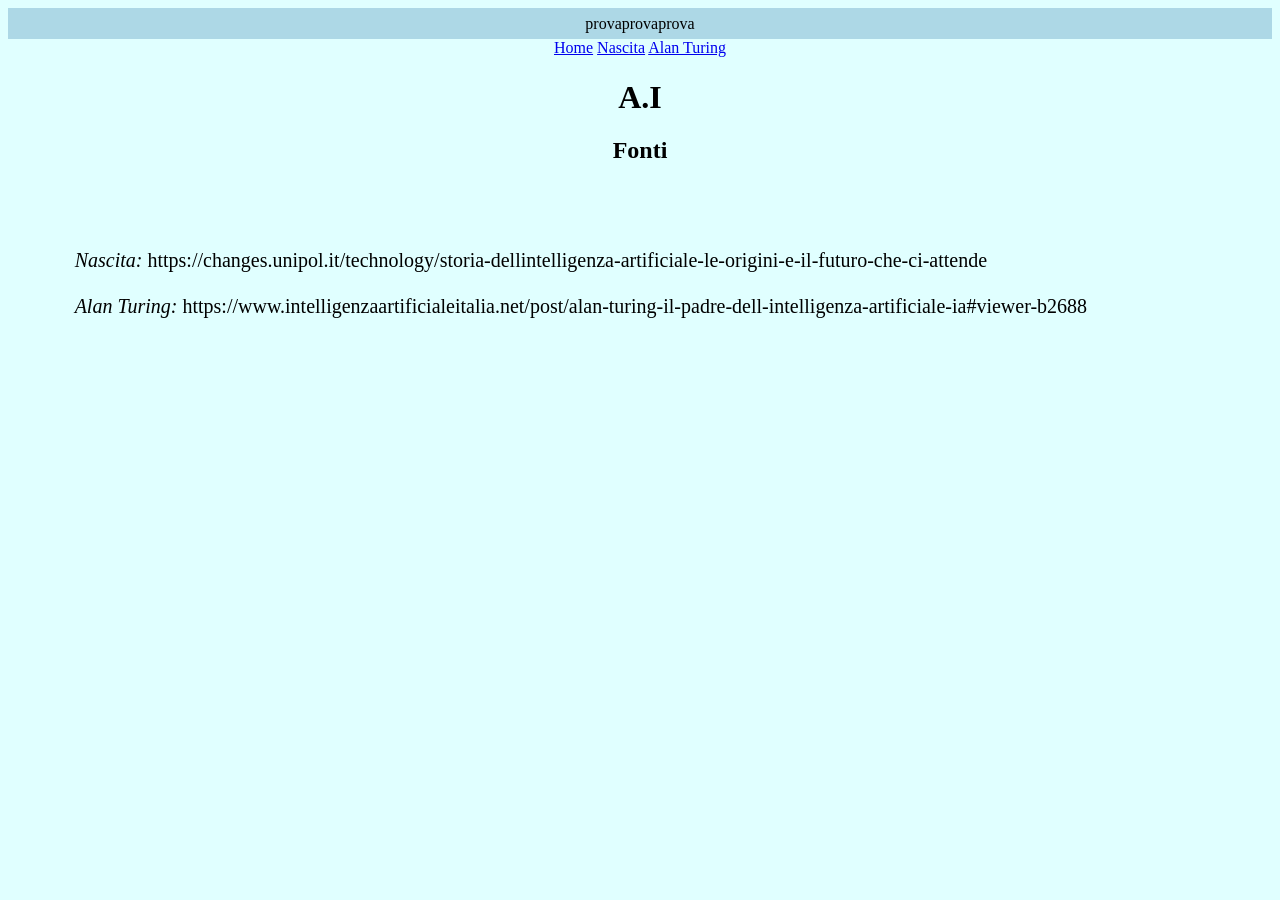
==== fonti.html @ ff2843cd "Initial commit" ====
<!DOCTYPE html>
<html lang="it" dir="ltr">
  <head>
        <link rel="stylesheet" href="Compito-esperto2.css">
    <meta charset="utf-8">
    <title>I.A</title>

  </head>
  <body>
    <header>
      provaprovaprova
    </header>
    <nav>
  <a href=" index.html">Home</a>
  <a href=" nascitaAi.html">Nascita</a>
  <a href="turnieng.html">Alan Turing</a>
    </nav>

    <h1>A.I</h1>
<h2 style="font-family: DA FARE">Fonti </h2>
<img src="" alt="">
<p><i>Nascita:</i> https://changes.unipol.it/technology/storia-dellintelligenza-artificiale-le-origini-e-il-futuro-che-ci-attende <br>
  <br>
<i>Alan Turing:</i>        https://www.intelligenzaartificialeitalia.net/post/alan-turing-il-padre-dell-intelligenza-artificiale-ia#viewer-b2688 </p>


</body>
</html>
---- Compito-esperto2.css ----
header{
  background-color: #add8e6;
  text-align: center;
  padding: 5pt;
}

body{
  background-color: #e0ffff;
  text-align: center;
}

p{
  font-size: 15pt;
  text-align: justify;
  padding:50pt;
  padding-top:20pt;
}
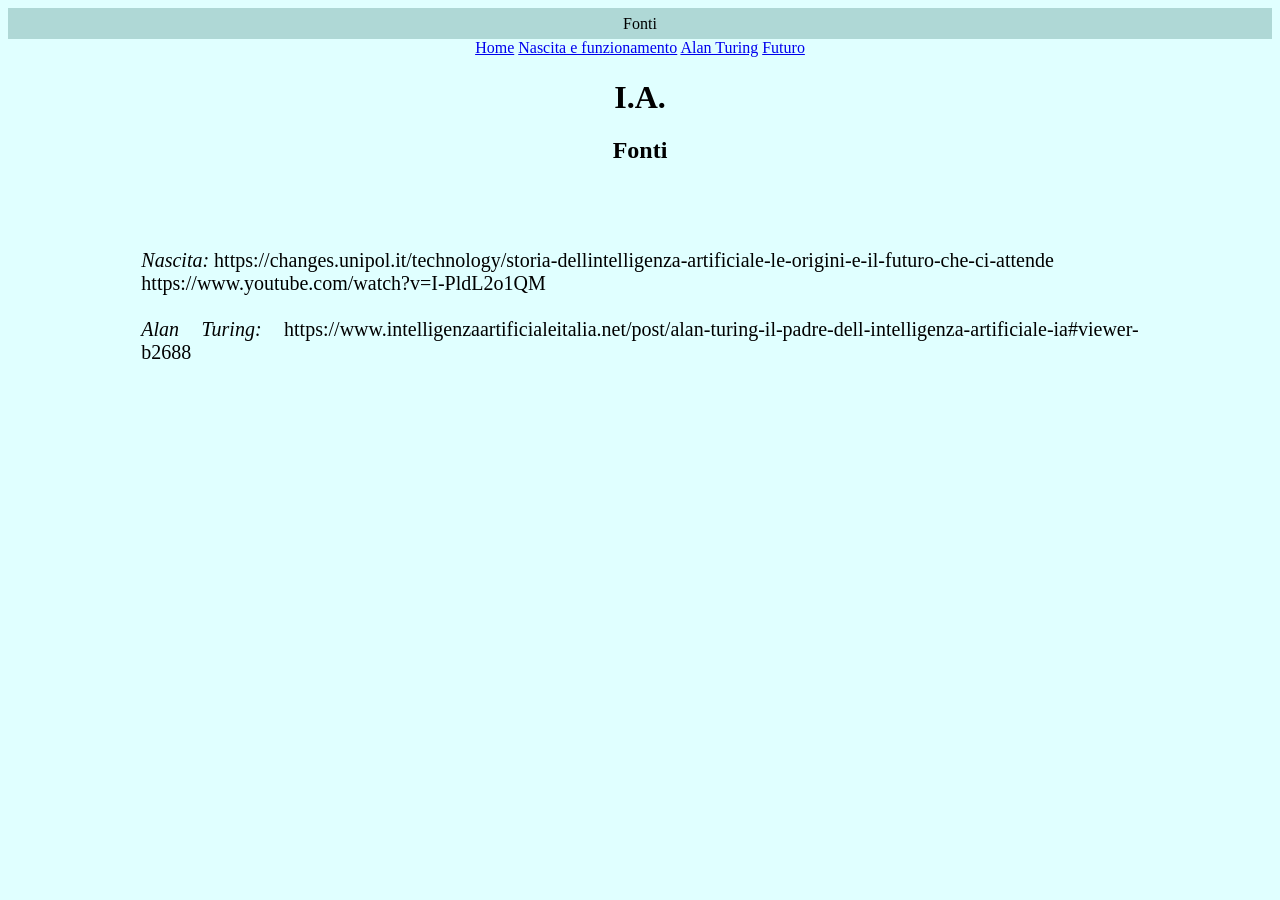
==== commit 0fce6199: "idk" ====
--- a/fonti.html
+++ b/fonti.html
@@ -8,18 +8,20 @@
   </head>
   <body>
     <header>
-      provaprovaprova
+      Fonti
     </header>
     <nav>
   <a href=" index.html">Home</a>
-  <a href=" nascitaAi.html">Nascita</a>
+  <a href=" nascitaAi.html">Nascita e funzionamento</a>
   <a href="turnieng.html">Alan Turing</a>
+  <a href="Futuro.html">Futuro</a>
     </nav>
 
-    <h1>A.I</h1>
+    <h1>I.A.</h1>
 <h2 style="font-family: DA FARE">Fonti </h2>
 <img src="" alt="">
 <p><i>Nascita:</i> https://changes.unipol.it/technology/storia-dellintelligenza-artificiale-le-origini-e-il-futuro-che-ci-attende <br>
+                   https://www.youtube.com/watch?v=I-PldL2o1QM <br>
   <br>
 <i>Alan Turing:</i>        https://www.intelligenzaartificialeitalia.net/post/alan-turing-il-padre-dell-intelligenza-artificiale-ia#viewer-b2688 </p>
 
--- a/Compito-esperto2.css
+++ b/Compito-esperto2.css
@@ -1,7 +1,10 @@
 header{
-  background-color: #add8e6;
+  background-color: #aFd8d6;
   text-align: center;
   padding: 5pt;
+  position: sticky;
+
+
 }
 
 body{
@@ -12,6 +15,10 @@
 p{
   font-size: 15pt;
   text-align: justify;
-  padding:50pt;
+  padding:100pt;
   padding-top:20pt;
 }
+nav{
+  position: sticky;
+  background-color: inherit;
+}
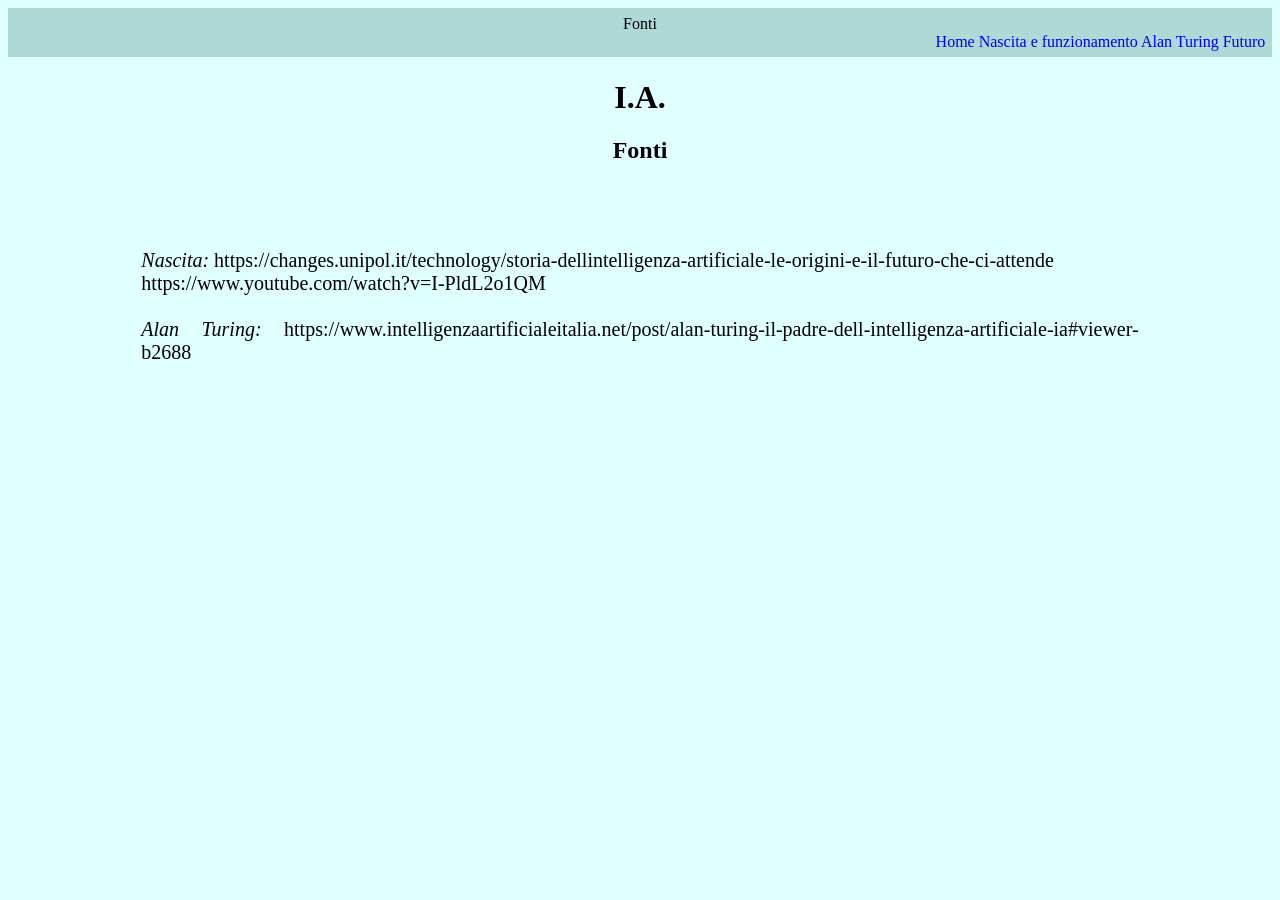
==== commit 17a20d20: "Qualcosa Commit" ====
--- a/fonti.html
+++ b/fonti.html
@@ -9,13 +9,14 @@
   <body>
     <header>
       Fonti
-    </header>
+
     <nav>
   <a href=" index.html">Home</a>
   <a href=" nascitaAi.html">Nascita e funzionamento</a>
   <a href="turnieng.html">Alan Turing</a>
   <a href="Futuro.html">Futuro</a>
     </nav>
+      </header>
 
     <h1>I.A.</h1>
 <h2 style="font-family: DA FARE">Fonti </h2>
--- a/Compito-esperto2.css
+++ b/Compito-esperto2.css
@@ -21,4 +21,10 @@
 nav{
   position: sticky;
   background-color: inherit;
+  text-align: right;
 }
+
+nav a {
+  text-decoration: none;
+
+}
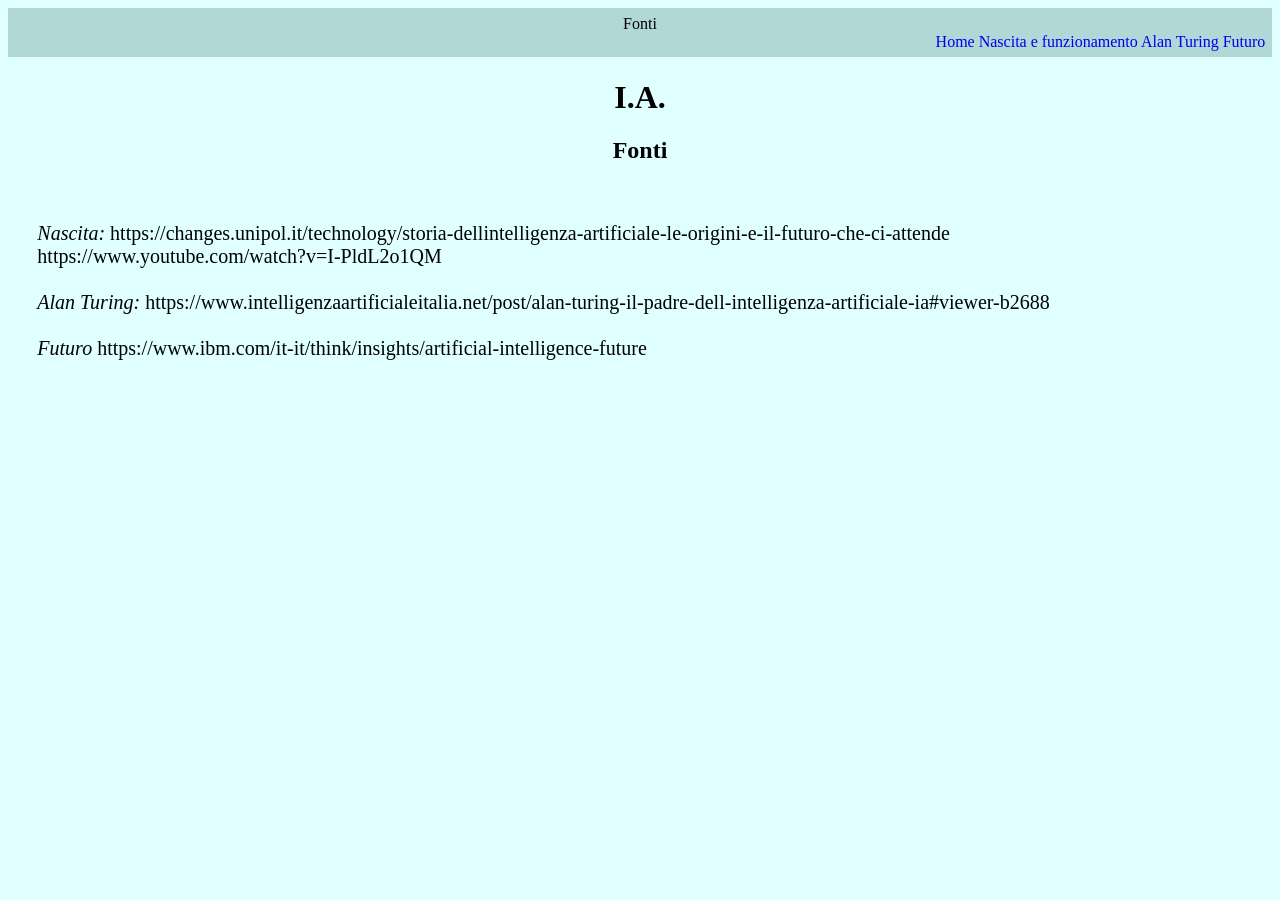
==== commit dc6cc294: "Qualcosa" ====
--- a/fonti.html
+++ b/fonti.html
@@ -24,7 +24,10 @@
 <p><i>Nascita:</i> https://changes.unipol.it/technology/storia-dellintelligenza-artificiale-le-origini-e-il-futuro-che-ci-attende <br>
                    https://www.youtube.com/watch?v=I-PldL2o1QM <br>
   <br>
-<i>Alan Turing:</i>        https://www.intelligenzaartificialeitalia.net/post/alan-turing-il-padre-dell-intelligenza-artificiale-ia#viewer-b2688 </p>
+<i>Alan Turing:</i>        https://www.intelligenzaartificialeitalia.net/post/alan-turing-il-padre-dell-intelligenza-artificiale-ia#viewer-b2688
+<br>
+<br>
+<i>Futuro</i> https://www.ibm.com/it-it/think/insights/artificial-intelligence-future </p>
 
 
 </body>
--- a/Compito-esperto2.css
+++ b/Compito-esperto2.css
@@ -15,8 +15,8 @@
 p{
   font-size: 15pt;
   text-align: justify;
-  padding:100pt;
-  padding-top:20pt;
+padding-left: 22pt;
+padding-right: 22pt;
 }
 nav{
   position: sticky;
@@ -28,3 +28,11 @@
   text-decoration: none;
 
 }
+ul li {  font-size: 14pt;
+  text-align: justify;
+  font-family: Times New Roman;
+  padding-left: 22pt;
+  padding-right: 22pt;
+
+  }
+.Prova   {background-image: "immagini/AI.png"}
